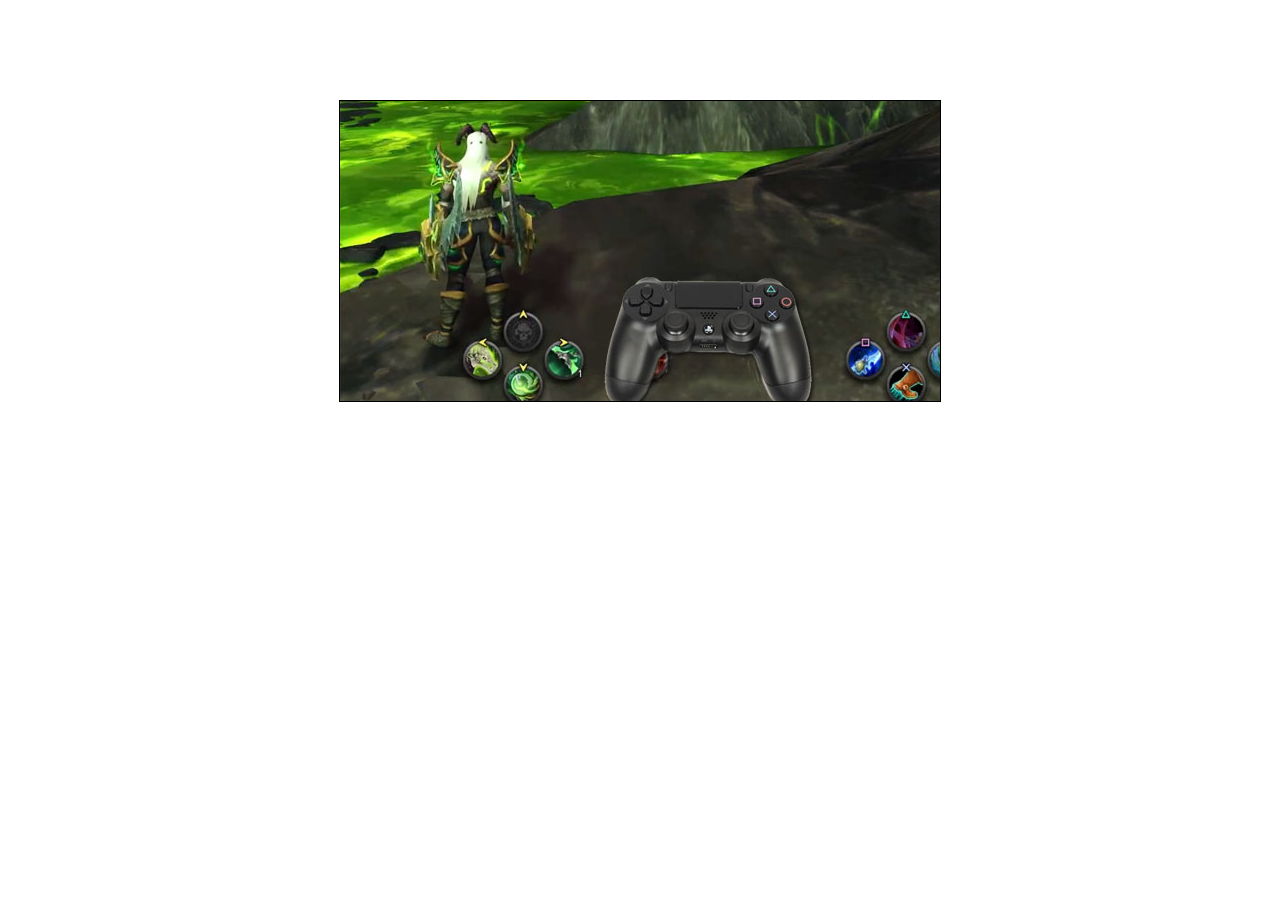
==== 帧动画/index.html @ f94033e6 "动画" ====
<!DOCTYPE html>
<html>
<head>
    <meta charset="UTF-8">
    <title>Title</title>
    <style>
        *{
            padding: 0;
            margin: 0;
            border: 0;
            list-style: none;
        }
       ul{
           width: 600px;
           height: 300px;
           border: 1px solid #000;
           margin: 100px  auto;
           /*position: relative;*/
       }
        li {
            width: 100px;
            height: 100px;
            background: url("img/03.jpg") no-repeat;
            float: left;
            /*position: absolute;*/
            position: relative;
        }
    </style>
</head>
<body>
   <ul id="ul">
       <li></li>
       <li></li>
       <li></li>
       <li></li>
       <li></li>
       <li></li>
       <li></li>
       <li></li>
       <li></li>
       <li></li>
       <li></li>
       <li></li>
       <li></li>
       <li></li>
       <li></li>
       <li></li>
       <li></li>
       <li></li>
   </ul>
    <script>
        window.onload = function() {
                var ul = document.getElementById('ul');
                var lis = ul.children;
                var allCols= 6;
                for(var i=0;i<lis.length;i++)
                {
                    lis[i].cols = i % allCols; // 列数
                    lis[i].rows = parseInt(i / allCols);
//                    lis[i].style.backgroundPosition = i%test * -100+'px' + row * -100 + 'px';
                    lis[i].style.backgroundPosition =  lis[i].cols * -100 +'px '+
                            lis[i].rows * -100 +'px';
                }


               //转场景动画
            var as = {
                a0:function(){
                    for(var i=0;i<lis.length;i++)
                    {
                        lis[i].style.left = -600+'px';
                        lis[i].style.top = -300+'px';
                        opacity:0;

                        (function(index){
                            setTimeout(function(){
                                buffer(allLis[index],{

                                })
                            },1000)
                        })(i)
                    }
                }
            }
        }
// 缓动动画
        function buffer(obj,json,fn){




        }
    </script>
</body>
</html>
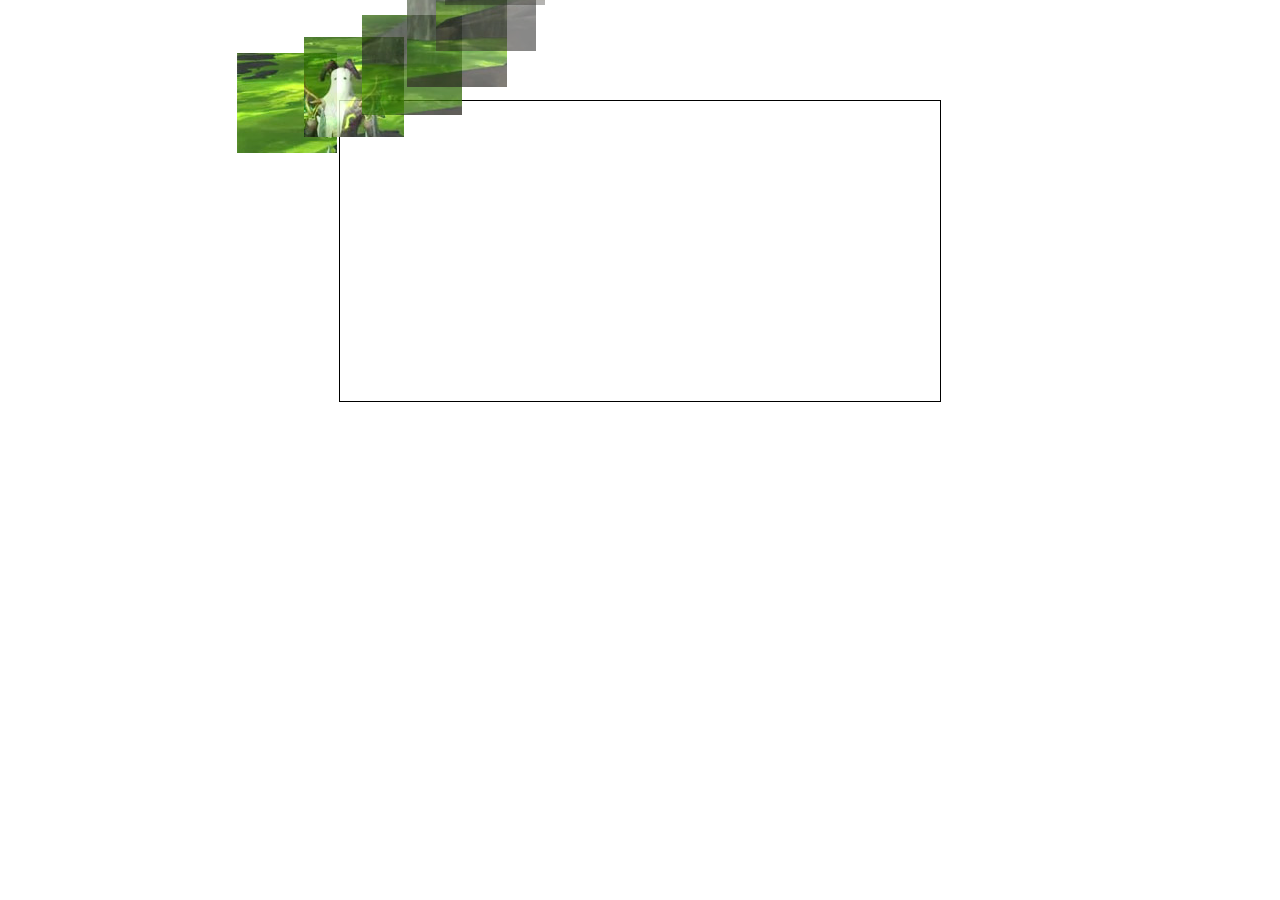
==== commit fc03ba34: "帧动画" ====
--- a/帧动画/index.html
+++ b/帧动画/index.html
@@ -50,46 +50,138 @@
    </ul>
     <script>
         window.onload = function() {
-                var ul = document.getElementById('ul');
-                var lis = ul.children;
-                var allCols= 6;
-                for(var i=0;i<lis.length;i++)
-                {
+
+          var ul = document.getElementById('ul');
+          var lis = ul.children;
+          var allCols= 6;
+          for(var i=0;i<lis.length;i++){
                     lis[i].cols = i % allCols; // 列数
                     lis[i].rows = parseInt(i / allCols);
-//                    lis[i].style.backgroundPosition = i%test * -100+'px' + row * -100 + 'px';
                     lis[i].style.backgroundPosition =  lis[i].cols * -100 +'px '+
                             lis[i].rows * -100 +'px';
                 }
 
+         //转场景动画 -->
+            var as = {
+            a0: function(){
+                for(var i=0; i<lis.length; i++){
+                    // 2.1 到动画的初始位置去
+                    lis[i].style.left = -600 + 'px';
+                    lis[i].style.top = -300 + 'px';
+                    lis[i].style.opacity = 0;
 
-               //转场景动画
-            var as = {
-                a0:function(){
-                    for(var i=0;i<lis.length;i++)
-                    {
-                        lis[i].style.left = -600+'px';
-                        lis[i].style.top = -300+'px';
-                        opacity:0;
+                    // 2.2 归位
+                    (function(index){
+                        setTimeout(function(){
+                            buffer(lis[index],{left:0, top:0, opacity:1},null);
+                        }, index * 100);
+                    })(i);
+                }
+            },
 
-                        (function(index){
-                            setTimeout(function(){
-                                buffer(allLis[index],{
+            // a1: function(){
+            //    for(var i=0; i<lis.length; i++){
+            //         // 2.1 到动画的初始位置去
+            //         lis[i].style.left = 600 + 'px';
+            //         lis[i].style.opacity = 0;
+            //         // 2.2 归位
+            //         (function(index){
+            //             setTimeout(function(){
+            //                 buffer(lis[index],{left:0, opacity:1},null);
+            //             }, lis[index].cols * 100);
+            //         })(i);
+            //     }
+            // },
 
-                                })
-                            },1000)
-                        })(i)
-                    }
+            a2: function(){
+                for(var i=0; i<lis.length; i++){
+                    // 2.1 到动画的初始位置去
+    
+                    lis[i].style.top = -300 + 'px';
+                    lis[i].style.opacity = 0;
+                    // 2.2 归位
+                    (function(index){
+                        setTimeout(function(){
+                            buffer(lis[index],{top:0, opacity:1},null);
+                        }, index * 100);
+                    })(i);
                 }
             }
+          };
+           
+          // 3. 连续动画组
+        as.a0();
+        var num = 0;
+        setInterval(function(){
+           num++;
+           num %= 6;
+           as['a'+num]();
+        }, 3000);
+        
+      }
+// 缓动动画
+ function buffer(obj, json, fn){
+    // 2.1 清除定时器
+    clearInterval(obj.timer);
+    // 2.2 设置定时器
+    var begin = 0, target = 0, speed = 0;
+    obj.timer = setInterval(function(){
+        var flag = true;
+        for(var k in json){
+            if('opacity' == k){
+                begin =getStyleAttr(obj, k) == 
+                0 ? 0: Math.round(parseFloat(getStyleAttr(obj, k))*100) || 100;
+                target = parseInt(json[k]*100);
+            }else if('scrollTop' == k){
+                begin = obj.scrollTop;
+                target = parseInt(json[k]);
+            }else {
+                begin = parseInt(getStyleAttr(obj, k)) || 0;
+                target = parseInt(json[k]);
+            }
+
+            // 2.2.1 计算步长
+            speed = (target - begin) / 20;
+            // 判断
+            speed = (target >= begin) ? Math.ceil(speed) : Math.floor(speed);
+
+            // 2.2.2 动起来
+            if('opacity' == k){ // 设置透明度
+                obj.style.opacity = (begin + speed) / 100;
+                obj.style.filter = 'alpha(opacity='+ (begin + speed) +')'
+            }else if('zIndex' == k){ // 层级
+                obj.style[k] = json[k];
+            }else if('scrollTop' == k){ // 头部滚动
+                obj.scrollTop = begin + speed;
+            }else { // 正常情况
+                obj.style[k] = begin + speed + 'px';
+            }
+
+            // 2.2.3 清除定时器
+            if(target != begin){
+                //只要目标值不等于起始值,一定不能清除定时器
+                flag = false;
+            }
         }
-// 缓动动画
-        function buffer(obj,json,fn){
 
+        if(flag){
+            clearInterval(obj.timer);
+            // 回调函数一定是在定时器清除之后
+            if(fn){
+                fn();
+            }
+        }
+    }, 20);
+}
 
+function getStyleAttr(obj, attr) {
+    if(obj.currentStyle){// IE 和 opera
+        return obj.currentStyle[attr];
+    }else {
+        return window.getComputedStyle(obj, null)[attr];
+    }
+}
 
-
-        }
     </script>
 </body>
 </html>